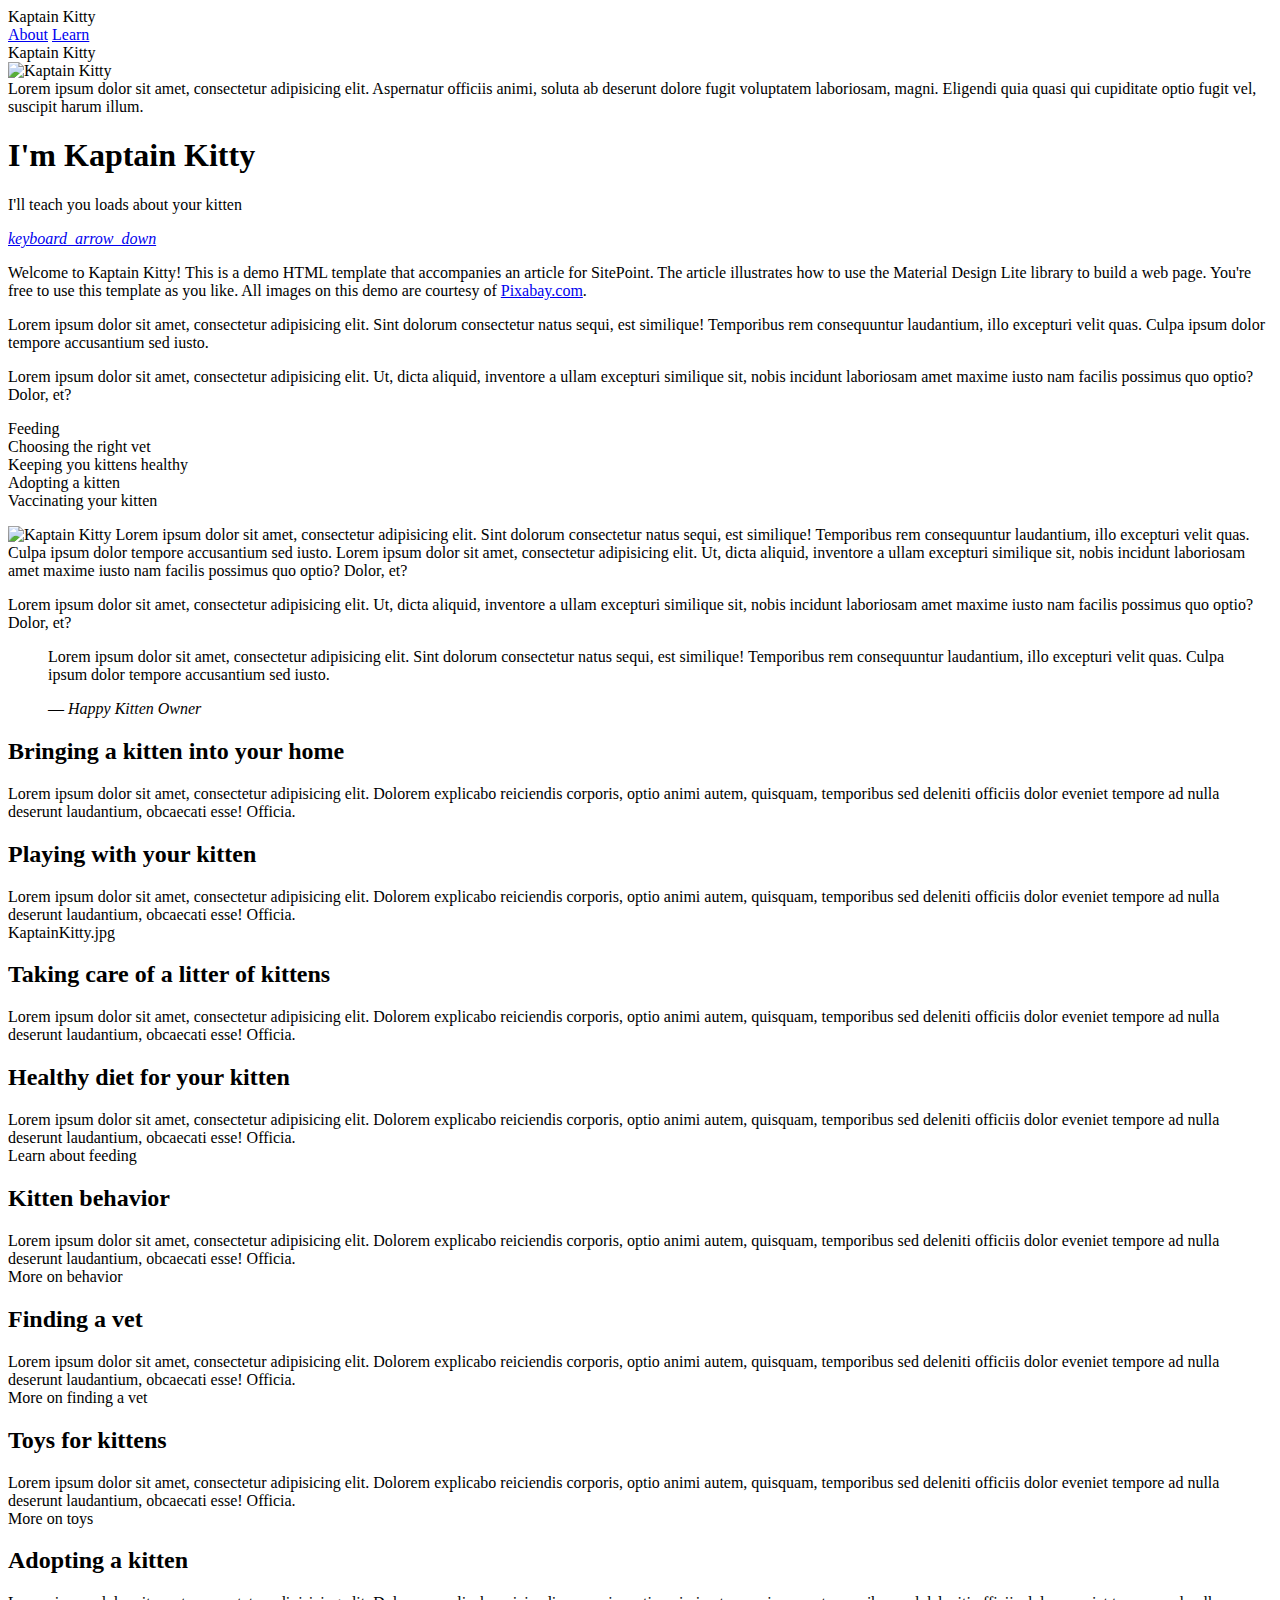
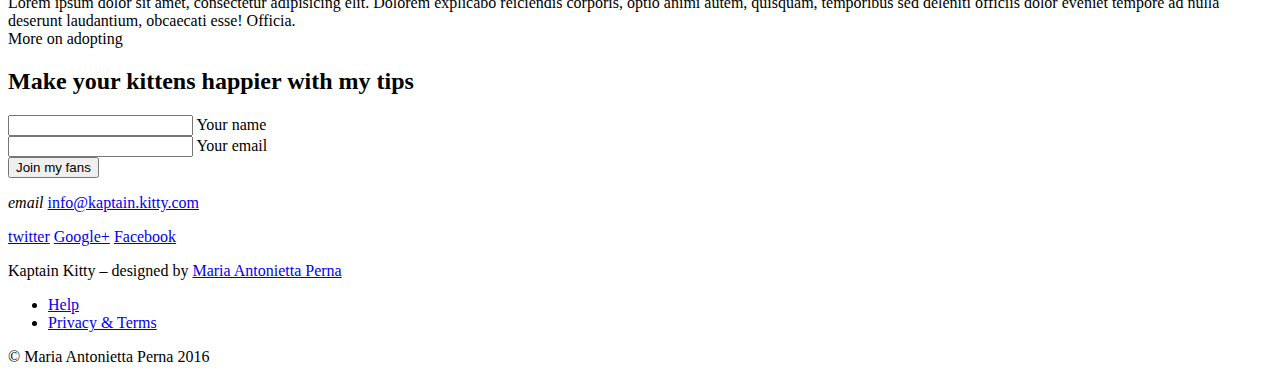
==== templates/index.html @ cd123802 "flask framework - aligning w convention" ====
<!DOCTYPE html>
<html>
<body>

<!-- LAYOUT CONTAINER -->
<!-- Simple header with fixed tabs. -->
<div class="mdl-layout mdl-js-layout mdl-layout--fixed-header
            mdl-layout--fixed-tabs">
  <header class="mdl-layout__header">
    <div class="mdl-layout__header-row">
      <!-- Title -->
      <span class="mdl-layout-title">Kaptain Kitty</span>
    </div>
    <!-- Tabs -->
    <div class="mdl-layout__tab-bar mdl-js-ripple-effect">
      <a href="#fixed-tab-1" class="mdl-layout__tab is-active">About</a>
      <a href="#fixed-tab-2" class="mdl-layout__tab">Learn</a>
    </div>
  </header>

  <div class="mdl-layout__drawer">
    <span class="mdl-layout-title">Kaptain Kitty</span>
    <div class="avatar">
      <img src="https://s3-us-west-2.amazonaws.com/s.cdpn.io/234228/cat.jpg" alt="Kaptain Kitty" class="avatar-img">
    </div>
    <!-- /.avatar -->

    <div class="drawer-text">
      Lorem ipsum dolor sit amet, consectetur adipisicing elit. Aspernatur officiis animi, soluta ab deserunt dolore fugit voluptatem laboriosam, magni. Eligendi quia quasi qui cupiditate optio fugit vel, suscipit harum illum.
    </div>
    <!-- /.drawer-text -->
  </div>
  <!-- /.mdl-layout__drawer -->

  <main class="mdl-layout__content">

    <div class="mdl-layout__tab-panel is-active" id="fixed-tab-1">
      <div class="page-content">
        <!-- Your content goes here -->
        <!-- Hero section -->
        <div class="hero-section">

          <div class="hero-text mdl-typography--text-center">

            <h1 class="mdl-typography--display-2">I'm Kaptain Kitty</h1>
            <p class="mdl-typography--display-1">
              I'll teach you loads about your kitten
            </p>

            <a class="mdl-button mdl-js-button mdl-button--fab mdl-js-ripple-effect mdl-button--accent kitty-hero__text-button" href="#intro">
              <i class="material-icons">keyboard_arrow_down</i>
            </a>

          </div>
          <!-- /.hero-text -->

        </div>
        <!-- /.hero-section -->

        <!-- INTRO -->
        <div id="intro" class="mdl-grid intro-section">
          <div class="about-kitty mdl-cell mdl-cell--12-col">
            <p class="mdl-typography--headline">
              Welcome to Kaptain Kitty!
              This is a demo HTML template that accompanies an article for SitePoint. The article illustrates how to use the Material Design Lite library to build a web page. You're free to use this template as you like. All images on this demo are courtesy of <a href="https://pixabay.com/">Pixabay.com</a>.
            </p>
          </div>
          <!-- /.about-kitty -->

          <div class="about-kitty mdl-cell mdl-cell--12-col">
            <p>
              Lorem ipsum dolor sit amet, consectetur adipisicing elit. Sint dolorum consectetur natus sequi, est similique! Temporibus rem consequuntur laudantium, illo excepturi velit quas. Culpa ipsum dolor tempore accusantium sed iusto.
            </p>
            <p>
              Lorem ipsum dolor sit amet, consectetur adipisicing elit. Ut, dicta aliquid, inventore a ullam excepturi similique sit, nobis incidunt laboriosam amet maxime iusto nam facilis possimus quo optio? Dolor, et?
            </p>
          </div>
          <!-- /.about-kitty -->

          <div class="about-kitty mdl-cell mdl-cell--5-col mdl-cell--1-col-tablet mdl-cell--hide-phone">
            <div class="circle-container">
              <div class="circle"></div>
              <div class="circle"></div>
              <div class="circle"></div>
              <div class="circle"></div>
              <div class="circle"></div>
            </div>
            <!-- /.circle-container -->

          </div>
          <!-- /.about-kitty -->
          <div class="about-kitty mdl-cell mdl-cell--7-col mdl-cell--6-col-tablet mdl-cell--4-col-phone">
            <div class="topics-container">
              <div class="topic">Feeding</div>
              <div class="topic">Choosing the right vet</div>
              <div class="topic">Keeping you kittens healthy</div>
              <div class="topic">Adopting a kitten</div>
              <div class="topic">Vaccinating your kitten</div>
            </div>
            <!-- /.topics-container -->
          </div>
          <!-- /.about-kitty -->

          <div class="about-kitty mdl-cell mdl-cell--12-col">

            <p class="clearfix">
              <img src="https://s3-us-west-2.amazonaws.com/s.cdpn.io/234228/cat.jpg" alt="Kaptain Kitty" class="embedded-img float-left"> Lorem ipsum dolor sit amet, consectetur adipisicing elit. Sint dolorum consectetur natus sequi, est similique! Temporibus
              rem consequuntur laudantium, illo excepturi velit quas. Culpa ipsum dolor tempore accusantium sed iusto. Lorem ipsum dolor sit amet, consectetur adipisicing elit. Ut, dicta aliquid, inventore a ullam excepturi similique sit, nobis incidunt
              laboriosam amet maxime iusto nam facilis possimus quo optio? Dolor, et?
            </p>
            <p>
              Lorem ipsum dolor sit amet, consectetur adipisicing elit. Ut, dicta aliquid, inventore a ullam excepturi similique sit, nobis incidunt laboriosam amet maxime iusto nam facilis possimus quo optio? Dolor, et?
            </p>
          </div>
          <!-- /.about-kitty -->
        </div>
        <!--/.mdl-grid -->

        <!-- Testimonial -->
        <div class="mdl-grid mdl-grid--no-spacing fullwidth-panel">
          <div class="mdl-cell mdl-cell--12-col mdl-typography--text-center quote-panel">
            <blockquote>
              <p>
                Lorem ipsum dolor sit amet, consectetur adipisicing elit. Sint dolorum consectetur natus sequi, est similique! Temporibus rem consequuntur laudantium, illo excepturi velit quas. Culpa ipsum dolor tempore accusantium sed iusto.
              </p>
              <footer>
                — <cite>Happy Kitten Owner</cite>
              </footer>
            </blockquote>

          </div>
          <!-- /.mdl-cell -->
        </div>
        <!--/.mdl-grid -->

      </div>
      <!-- /.page-content -->
    </div>
    <!-- /.tab1 -->

    <div class="mdl-layout__tab-panel" id="fixed-tab-2">
      <div class="page-content">
        <!-- Your content goes here -->

        <!-- CARDS  -->
        <div class="mdl-grid cards-section">
          <div class="mdl-cell mdl-cell--6-col mdl-cell--12-col-tablet mdl-card mdl-shadow--2dp home-bringing-card">
            <div class="mdl-card__title">
              <h2 class="mdl-card__title-text">Bringing a kitten into your home</h2>
            </div>
            <div class="mdl-card__supporting-text">
              Lorem ipsum dolor sit amet, consectetur adipisicing elit. Dolorem explicabo reiciendis corporis, optio animi autem, quisquam, temporibus sed deleniti officiis dolor eveniet tempore ad nulla deserunt laudantium, obcaecati esse! Officia.
            </div>
          </div>
          <!-- /.mdl-card -->
          <div class="mdl-cell mdl-cell--4-col mdl-cell--4-col-tablet mdl-cell--4-col-phone mdl-card mdl-shadow--2dp play-card">
            <div class="mdl-card__title">
              <h2 class="mdl-card__title-text">Playing with your kitten</h2>
            </div>
            <div class="mdl-card__supporting-text">
              Lorem ipsum dolor sit amet, consectetur adipisicing elit. Dolorem explicabo reiciendis corporis, optio animi autem, quisquam, temporibus sed deleniti officiis dolor eveniet tempore ad nulla deserunt laudantium, obcaecati esse! Officia.
            </div>
          </div>
          <!-- /.mdl-card -->
          <div class="mdl-cell mdl-cell--2-col mdl-cell--4-col-tablet mdl-cell--4-col-phone mdl-card mdl-shadow--2dp image-card">
            <div class="mdl-card__actions">
              <span class="image-card__title">KaptainKitty.jpg</span>
            </div>
          </div>
          <!-- /.mdl-card -->

          <div class="mdl-cell mdl-cell--6-col mdl-cell--8-col-tablet mdl-cell--4-col-phone mdl-card mdl-shadow--2dp litter-card">
            <div class="mdl-card__title">
              <h2 class="mdl-card__title-text">Taking care of a litter of kittens</h2>
            </div>
            <div class="mdl-card__supporting-text">
              Lorem ipsum dolor sit amet, consectetur adipisicing elit. Dolorem explicabo reiciendis corporis, optio animi autem, quisquam, temporibus sed deleniti officiis dolor eveniet tempore ad nulla deserunt laudantium, obcaecati esse! Officia.
            </div>
          </div>
          <!--/.mdl-card -->
          <div class="mdl-cell mdl-cell--6-col mdl-cell--8-col-tablet mdl-cell--4-col-phone mdl-card mdl-shadow--2dp diet-card">
            <div class="mdl-card__title">
              <h2 class="mdl-card__title-text">Healthy diet for your kitten</h2>
            </div>
            <div class="mdl-card__supporting-text">
              Lorem ipsum dolor sit amet, consectetur adipisicing elit. Dolorem explicabo reiciendis corporis, optio animi autem, quisquam, temporibus sed deleniti officiis dolor eveniet tempore ad nulla deserunt laudantium, obcaecati esse! Officia.
            </div>
            <div class="mdl-card__actions mdl-card--border">
              <a class="mdl-button mdl-button--accent mdl-js-button mdl-js-ripple-effect">
									Learn about feeding
							</a>
            </div>
          </div>
          <!--/.mdl-card -->

          <div class="mdl-cell mdl-cell--3-col mdl-cell--8-col-tablet mdl-cell--4-col-phone mdl-card mdl-shadow--2dp card-small">
            <div class="mdl-card__title">
              <h2 class="mdl-card__title-text">Kitten behavior</h2>
            </div>
            <div class="mdl-card__supporting-text">
              Lorem ipsum dolor sit amet, consectetur adipisicing elit. Dolorem explicabo reiciendis corporis, optio animi autem, quisquam, temporibus sed deleniti officiis dolor eveniet tempore ad nulla deserunt laudantium, obcaecati esse! Officia.
            </div>
            <div class="mdl-card__actions mdl-card--border">
              <a class="mdl-button mdl-button--accent mdl-js-button mdl-js-ripple-effect">
									More on behavior
							</a>
            </div>
          </div>
          <!--/.mdl-card -->
          <div class="mdl-cell mdl-cell--3-col mdl-cell--8-col-tablet mdl-cell--4-col-phone mdl-card mdl-shadow--2dp card-small">
            <div class="mdl-card__title">
              <h2 class="mdl-card__title-text">Finding a vet</h2>
            </div>
            <div class="mdl-card__supporting-text">
              Lorem ipsum dolor sit amet, consectetur adipisicing elit. Dolorem explicabo reiciendis corporis, optio animi autem, quisquam, temporibus sed deleniti officiis dolor eveniet tempore ad nulla deserunt laudantium, obcaecati esse! Officia.
            </div>
            <div class="mdl-card__actions mdl-card--border">
              <a class="mdl-button mdl-button--accent mdl-js-button mdl-js-ripple-effect">
									More on finding a vet
							</a>
            </div>
          </div>
          <!--/.mdl-card -->
          <div class="mdl-cell mdl-cell--3-col mdl-cell--8-col-tablet mdl-cell--4-col-phone mdl-card mdl-shadow--2dp card-small">
            <div class="mdl-card__title">
              <h2 class="mdl-card__title-text">Toys for kittens</h2>
            </div>
            <div class="mdl-card__supporting-text">
              Lorem ipsum dolor sit amet, consectetur adipisicing elit. Dolorem explicabo reiciendis corporis, optio animi autem, quisquam, temporibus sed deleniti officiis dolor eveniet tempore ad nulla deserunt laudantium, obcaecati esse! Officia.
            </div>
            <div class="mdl-card__actions mdl-card--border">
              <a class="mdl-button mdl-button--accent mdl-js-button mdl-js-ripple-effect">
									More on toys
							</a>
            </div>
          </div>
          <!--/.mdl-card -->
          <div class="mdl-cell mdl-cell--3-col mdl-cell--8-col-tablet mdl-cell--4-col-phone mdl-card mdl-shadow--2dp card-small">
            <div class="mdl-card__title">
              <h2 class="mdl-card__title-text">Adopting a kitten</h2>
            </div>
            <div class="mdl-card__supporting-text">
              Lorem ipsum dolor sit amet, consectetur adipisicing elit. Dolorem explicabo reiciendis corporis, optio animi autem, quisquam, temporibus sed deleniti officiis dolor eveniet tempore ad nulla deserunt laudantium, obcaecati esse! Officia.
            </div>
            <div class="mdl-card__actions mdl-card--border">
              <a class="mdl-button mdl-button--accent mdl-js-button mdl-js-ripple-effect">
									More on adopting
							</a>
            </div>
          </div>
          <!--/.mdl-card -->
        </div>
        <!--/.mdl-grid -->

      </div>
      <!-- /.page-content -->
    </div>
    <!-- /tab2 -->

    <!-- Contact -->
    <div class="mdl-grid mdl-grid--no-spacing">

      <div class="mdl-cell mdl-cell--12-col contact-intro mdl-color--indigo-900">
        <h2 class="mdl-typography--title mdl-typography--title-color-contrast mdl-typography--font-thin mdl-typography--text-center">Make your kittens happier with my tips</h2>
      </div>
      <!--/.contact-intro  -->

      <div class="mdl-cell mdl-cell--6-col mdl-cell--8-col-tablet mdl-cell--4-col-phone contact-panel form-panel mdl-color--indigo-50">

        <form action="#">
          <div class="mdl-textfield mdl-js-textfield mdl-textfield--floating-label">
            <input class="mdl-textfield__input" type="text" id="name">
            <label class="mdl-textfield__label" for="name">Your name</label>
          </div>
          <div class="mdl-textfield mdl-js-textfield mdl-textfield--floating-label">
            <input class="mdl-textfield__input" type="email" id="email">
            <label class="mdl-textfield__label" for="email">Your email</label>
          </div>
          <div class="button-container clearfix">
            <button class="mdl-button mdl-js-button mdl-button--raised mdl-js-ripple-effect mdl-button--accent subscribe-button">
              Join my fans
            </button>
          </div>
          <!--/.button-container -->

        </form>
      </div>
      <!--/.contact-panel -->

      <div class="mdl-cell mdl-cell--6-col mdl-cell--8-col-tablet mdl-cell--4-col-phone contact-panel address-panel mdl-typography--text-center mdl-color--indigo-100">

        <p class="mdl-typography--title-color-contrast mdl-typography--text-nowrap mdl-typography--font-thin">
          <i class="material-icons">email</i> <a href="mailto:info@captain.kitty.com">info@kaptain.kitty.com</a>
        </p>

        <p class="mdl-typography--title-color-contrast mdl-typography--text-nowrap mdl-typography--font-thin">
          <a class="mdl-button mdl-js-button mdl-button--raised mdl-js-ripple-effect" href="twitter.com">twitter</a>
          <a class="mdl-button mdl-js-button mdl-button--raised mdl-js-ripple-effect" href="plus.google.com">Google+</a>
          <a class="mdl-button mdl-js-button mdl-button--raised mdl-js-ripple-effect" href="facebook.com">Facebook</a>
        </p>
      </div>
      <!-- /.contact-panel -->

    </div>
    <!-- /.mdl-grid -->

    <!-- FOOTER -->
    <footer class="mdl-mini-footer mdl-color--indigo-200">
      <div class="mdl-mini-footer__left-section">
        <div class="mdl-logo">Kaptain Kitty &ndash; designed by <a href="http://wpthememakeover.com">Maria Antonietta Perna</a></div>
        <ul class="mdl-mini-footer__link-list">
          <li><a href="#">Help</a></li>
          <li><a href="#">Privacy & Terms</a></li>
        </ul>
        &copy; Maria Antonietta Perna 2016
      </div>
      <!-- /.mdl-mini-footer__left-section -->
    </footer>

  </main>
  <!-- /.mdl-layout__content -->
</div>
<!-- /.mdl-layout -->

</body>
</html>
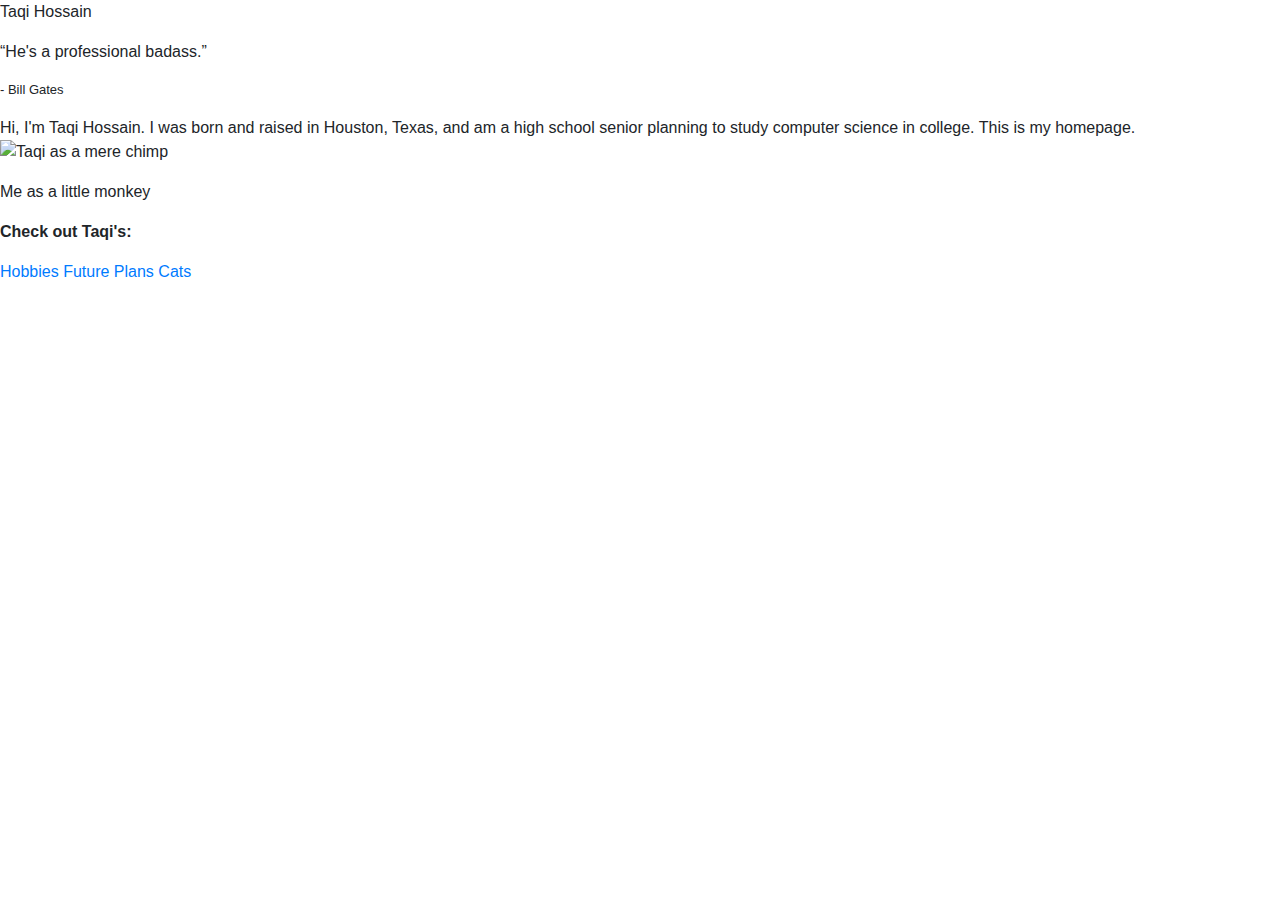
==== commit 55264020: "cs50 homepage" ====
--- a/templates/index.html
+++ b/templates/index.html
@@ -1,326 +1,41 @@
 <!DOCTYPE html>
-<html>
-<body>
 
-<!-- LAYOUT CONTAINER -->
-<!-- Simple header with fixed tabs. -->
-<div class="mdl-layout mdl-js-layout mdl-layout--fixed-header
-            mdl-layout--fixed-tabs">
-  <header class="mdl-layout__header">
-    <div class="mdl-layout__header-row">
-      <!-- Title -->
-      <span class="mdl-layout-title">Kaptain Kitty</span>
-    </div>
-    <!-- Tabs -->
-    <div class="mdl-layout__tab-bar mdl-js-ripple-effect">
-      <a href="#fixed-tab-1" class="mdl-layout__tab is-active">About</a>
-      <a href="#fixed-tab-2" class="mdl-layout__tab">Learn</a>
-    </div>
-  </header>
-
-  <div class="mdl-layout__drawer">
-    <span class="mdl-layout-title">Kaptain Kitty</span>
-    <div class="avatar">
-      <img src="https://s3-us-west-2.amazonaws.com/s.cdpn.io/234228/cat.jpg" alt="Kaptain Kitty" class="avatar-img">
-    </div>
-    <!-- /.avatar -->
-
-    <div class="drawer-text">
-      Lorem ipsum dolor sit amet, consectetur adipisicing elit. Aspernatur officiis animi, soluta ab deserunt dolore fugit voluptatem laboriosam, magni. Eligendi quia quasi qui cupiditate optio fugit vel, suscipit harum illum.
-    </div>
-    <!-- /.drawer-text -->
-  </div>
-  <!-- /.mdl-layout__drawer -->
-
-  <main class="mdl-layout__content">
-
-    <div class="mdl-layout__tab-panel is-active" id="fixed-tab-1">
-      <div class="page-content">
-        <!-- Your content goes here -->
-        <!-- Hero section -->
-        <div class="hero-section">
-
-          <div class="hero-text mdl-typography--text-center">
-
-            <h1 class="mdl-typography--display-2">I'm Kaptain Kitty</h1>
-            <p class="mdl-typography--display-1">
-              I'll teach you loads about your kitten
+<html lang="en">
+    <head>
+        <link href="https://stackpath.bootstrapcdn.com/bootstrap/4.1.3/css/bootstrap.min.css" rel="stylesheet">
+        <link href="styles.css" rel="stylesheet">
+        <title>Taqi</title>
+    </head>
+    <body>
+        <header>
+            <p class = "Header">
+                Taqi Hossain
             </p>
-
-            <a class="mdl-button mdl-js-button mdl-button--fab mdl-js-ripple-effect mdl-button--accent kitty-hero__text-button" href="#intro">
-              <i class="material-icons">keyboard_arrow_down</i>
-            </a>
-
-          </div>
-          <!-- /.hero-text -->
-
-        </div>
-        <!-- /.hero-section -->
-
-        <!-- INTRO -->
-        <div id="intro" class="mdl-grid intro-section">
-          <div class="about-kitty mdl-cell mdl-cell--12-col">
-            <p class="mdl-typography--headline">
-              Welcome to Kaptain Kitty!
-              This is a demo HTML template that accompanies an article for SitePoint. The article illustrates how to use the Material Design Lite library to build a web page. You're free to use this template as you like. All images on this demo are courtesy of <a href="https://pixabay.com/">Pixabay.com</a>.
+            <sec>
+                <p>
+                    <q>He's a professional badass.</q>
+                </p>
+                <p style = "font-size: 13px;">
+                    - Bill Gates
+                </p>
+            <sec>
+        </header>
+        <main>
+            Hi, I'm Taqi Hossain. I was born and raised in Houston, Texas, and am a high school senior planning to study computer science in college. This is my homepage.
+            <p id = "watermelon">
+                <img src="IMG_0538.JPG" alt="Taqi as a mere chimp" style="width:360px;height:480px;">
             </p>
-          </div>
-          <!-- /.about-kitty -->
-
-          <div class="about-kitty mdl-cell mdl-cell--12-col">
+            <p id = "caption">
+                Me as a little monkey
+            </p>
+        </main>
+        <footer>
             <p>
-              Lorem ipsum dolor sit amet, consectetur adipisicing elit. Sint dolorum consectetur natus sequi, est similique! Temporibus rem consequuntur laudantium, illo excepturi velit quas. Culpa ipsum dolor tempore accusantium sed iusto.
+                <b id = "caption1">Check out Taqi's:</b>
             </p>
-            <p>
-              Lorem ipsum dolor sit amet, consectetur adipisicing elit. Ut, dicta aliquid, inventore a ullam excepturi similique sit, nobis incidunt laboriosam amet maxime iusto nam facilis possimus quo optio? Dolor, et?
-            </p>
-          </div>
-          <!-- /.about-kitty -->
-
-          <div class="about-kitty mdl-cell mdl-cell--5-col mdl-cell--1-col-tablet mdl-cell--hide-phone">
-            <div class="circle-container">
-              <div class="circle"></div>
-              <div class="circle"></div>
-              <div class="circle"></div>
-              <div class="circle"></div>
-              <div class="circle"></div>
-            </div>
-            <!-- /.circle-container -->
-
-          </div>
-          <!-- /.about-kitty -->
-          <div class="about-kitty mdl-cell mdl-cell--7-col mdl-cell--6-col-tablet mdl-cell--4-col-phone">
-            <div class="topics-container">
-              <div class="topic">Feeding</div>
-              <div class="topic">Choosing the right vet</div>
-              <div class="topic">Keeping you kittens healthy</div>
-              <div class="topic">Adopting a kitten</div>
-              <div class="topic">Vaccinating your kitten</div>
-            </div>
-            <!-- /.topics-container -->
-          </div>
-          <!-- /.about-kitty -->
-
-          <div class="about-kitty mdl-cell mdl-cell--12-col">
-
-            <p class="clearfix">
-              <img src="https://s3-us-west-2.amazonaws.com/s.cdpn.io/234228/cat.jpg" alt="Kaptain Kitty" class="embedded-img float-left"> Lorem ipsum dolor sit amet, consectetur adipisicing elit. Sint dolorum consectetur natus sequi, est similique! Temporibus
-              rem consequuntur laudantium, illo excepturi velit quas. Culpa ipsum dolor tempore accusantium sed iusto. Lorem ipsum dolor sit amet, consectetur adipisicing elit. Ut, dicta aliquid, inventore a ullam excepturi similique sit, nobis incidunt
-              laboriosam amet maxime iusto nam facilis possimus quo optio? Dolor, et?
-            </p>
-            <p>
-              Lorem ipsum dolor sit amet, consectetur adipisicing elit. Ut, dicta aliquid, inventore a ullam excepturi similique sit, nobis incidunt laboriosam amet maxime iusto nam facilis possimus quo optio? Dolor, et?
-            </p>
-          </div>
-          <!-- /.about-kitty -->
-        </div>
-        <!--/.mdl-grid -->
-
-        <!-- Testimonial -->
-        <div class="mdl-grid mdl-grid--no-spacing fullwidth-panel">
-          <div class="mdl-cell mdl-cell--12-col mdl-typography--text-center quote-panel">
-            <blockquote>
-              <p>
-                Lorem ipsum dolor sit amet, consectetur adipisicing elit. Sint dolorum consectetur natus sequi, est similique! Temporibus rem consequuntur laudantium, illo excepturi velit quas. Culpa ipsum dolor tempore accusantium sed iusto.
-              </p>
-              <footer>
-                — <cite>Happy Kitten Owner</cite>
-              </footer>
-            </blockquote>
-
-          </div>
-          <!-- /.mdl-cell -->
-        </div>
-        <!--/.mdl-grid -->
-
-      </div>
-      <!-- /.page-content -->
-    </div>
-    <!-- /.tab1 -->
-
-    <div class="mdl-layout__tab-panel" id="fixed-tab-2">
-      <div class="page-content">
-        <!-- Your content goes here -->
-
-        <!-- CARDS  -->
-        <div class="mdl-grid cards-section">
-          <div class="mdl-cell mdl-cell--6-col mdl-cell--12-col-tablet mdl-card mdl-shadow--2dp home-bringing-card">
-            <div class="mdl-card__title">
-              <h2 class="mdl-card__title-text">Bringing a kitten into your home</h2>
-            </div>
-            <div class="mdl-card__supporting-text">
-              Lorem ipsum dolor sit amet, consectetur adipisicing elit. Dolorem explicabo reiciendis corporis, optio animi autem, quisquam, temporibus sed deleniti officiis dolor eveniet tempore ad nulla deserunt laudantium, obcaecati esse! Officia.
-            </div>
-          </div>
-          <!-- /.mdl-card -->
-          <div class="mdl-cell mdl-cell--4-col mdl-cell--4-col-tablet mdl-cell--4-col-phone mdl-card mdl-shadow--2dp play-card">
-            <div class="mdl-card__title">
-              <h2 class="mdl-card__title-text">Playing with your kitten</h2>
-            </div>
-            <div class="mdl-card__supporting-text">
-              Lorem ipsum dolor sit amet, consectetur adipisicing elit. Dolorem explicabo reiciendis corporis, optio animi autem, quisquam, temporibus sed deleniti officiis dolor eveniet tempore ad nulla deserunt laudantium, obcaecati esse! Officia.
-            </div>
-          </div>
-          <!-- /.mdl-card -->
-          <div class="mdl-cell mdl-cell--2-col mdl-cell--4-col-tablet mdl-cell--4-col-phone mdl-card mdl-shadow--2dp image-card">
-            <div class="mdl-card__actions">
-              <span class="image-card__title">KaptainKitty.jpg</span>
-            </div>
-          </div>
-          <!-- /.mdl-card -->
-
-          <div class="mdl-cell mdl-cell--6-col mdl-cell--8-col-tablet mdl-cell--4-col-phone mdl-card mdl-shadow--2dp litter-card">
-            <div class="mdl-card__title">
-              <h2 class="mdl-card__title-text">Taking care of a litter of kittens</h2>
-            </div>
-            <div class="mdl-card__supporting-text">
-              Lorem ipsum dolor sit amet, consectetur adipisicing elit. Dolorem explicabo reiciendis corporis, optio animi autem, quisquam, temporibus sed deleniti officiis dolor eveniet tempore ad nulla deserunt laudantium, obcaecati esse! Officia.
-            </div>
-          </div>
-          <!--/.mdl-card -->
-          <div class="mdl-cell mdl-cell--6-col mdl-cell--8-col-tablet mdl-cell--4-col-phone mdl-card mdl-shadow--2dp diet-card">
-            <div class="mdl-card__title">
-              <h2 class="mdl-card__title-text">Healthy diet for your kitten</h2>
-            </div>
-            <div class="mdl-card__supporting-text">
-              Lorem ipsum dolor sit amet, consectetur adipisicing elit. Dolorem explicabo reiciendis corporis, optio animi autem, quisquam, temporibus sed deleniti officiis dolor eveniet tempore ad nulla deserunt laudantium, obcaecati esse! Officia.
-            </div>
-            <div class="mdl-card__actions mdl-card--border">
-              <a class="mdl-button mdl-button--accent mdl-js-button mdl-js-ripple-effect">
-									Learn about feeding
-							</a>
-            </div>
-          </div>
-          <!--/.mdl-card -->
-
-          <div class="mdl-cell mdl-cell--3-col mdl-cell--8-col-tablet mdl-cell--4-col-phone mdl-card mdl-shadow--2dp card-small">
-            <div class="mdl-card__title">
-              <h2 class="mdl-card__title-text">Kitten behavior</h2>
-            </div>
-            <div class="mdl-card__supporting-text">
-              Lorem ipsum dolor sit amet, consectetur adipisicing elit. Dolorem explicabo reiciendis corporis, optio animi autem, quisquam, temporibus sed deleniti officiis dolor eveniet tempore ad nulla deserunt laudantium, obcaecati esse! Officia.
-            </div>
-            <div class="mdl-card__actions mdl-card--border">
-              <a class="mdl-button mdl-button--accent mdl-js-button mdl-js-ripple-effect">
-									More on behavior
-							</a>
-            </div>
-          </div>
-          <!--/.mdl-card -->
-          <div class="mdl-cell mdl-cell--3-col mdl-cell--8-col-tablet mdl-cell--4-col-phone mdl-card mdl-shadow--2dp card-small">
-            <div class="mdl-card__title">
-              <h2 class="mdl-card__title-text">Finding a vet</h2>
-            </div>
-            <div class="mdl-card__supporting-text">
-              Lorem ipsum dolor sit amet, consectetur adipisicing elit. Dolorem explicabo reiciendis corporis, optio animi autem, quisquam, temporibus sed deleniti officiis dolor eveniet tempore ad nulla deserunt laudantium, obcaecati esse! Officia.
-            </div>
-            <div class="mdl-card__actions mdl-card--border">
-              <a class="mdl-button mdl-button--accent mdl-js-button mdl-js-ripple-effect">
-									More on finding a vet
-							</a>
-            </div>
-          </div>
-          <!--/.mdl-card -->
-          <div class="mdl-cell mdl-cell--3-col mdl-cell--8-col-tablet mdl-cell--4-col-phone mdl-card mdl-shadow--2dp card-small">
-            <div class="mdl-card__title">
-              <h2 class="mdl-card__title-text">Toys for kittens</h2>
-            </div>
-            <div class="mdl-card__supporting-text">
-              Lorem ipsum dolor sit amet, consectetur adipisicing elit. Dolorem explicabo reiciendis corporis, optio animi autem, quisquam, temporibus sed deleniti officiis dolor eveniet tempore ad nulla deserunt laudantium, obcaecati esse! Officia.
-            </div>
-            <div class="mdl-card__actions mdl-card--border">
-              <a class="mdl-button mdl-button--accent mdl-js-button mdl-js-ripple-effect">
-									More on toys
-							</a>
-            </div>
-          </div>
-          <!--/.mdl-card -->
-          <div class="mdl-cell mdl-cell--3-col mdl-cell--8-col-tablet mdl-cell--4-col-phone mdl-card mdl-shadow--2dp card-small">
-            <div class="mdl-card__title">
-              <h2 class="mdl-card__title-text">Adopting a kitten</h2>
-            </div>
-            <div class="mdl-card__supporting-text">
-              Lorem ipsum dolor sit amet, consectetur adipisicing elit. Dolorem explicabo reiciendis corporis, optio animi autem, quisquam, temporibus sed deleniti officiis dolor eveniet tempore ad nulla deserunt laudantium, obcaecati esse! Officia.
-            </div>
-            <div class="mdl-card__actions mdl-card--border">
-              <a class="mdl-button mdl-button--accent mdl-js-button mdl-js-ripple-effect">
-									More on adopting
-							</a>
-            </div>
-          </div>
-          <!--/.mdl-card -->
-        </div>
-        <!--/.mdl-grid -->
-
-      </div>
-      <!-- /.page-content -->
-    </div>
-    <!-- /tab2 -->
-
-    <!-- Contact -->
-    <div class="mdl-grid mdl-grid--no-spacing">
-
-      <div class="mdl-cell mdl-cell--12-col contact-intro mdl-color--indigo-900">
-        <h2 class="mdl-typography--title mdl-typography--title-color-contrast mdl-typography--font-thin mdl-typography--text-center">Make your kittens happier with my tips</h2>
-      </div>
-      <!--/.contact-intro  -->
-
-      <div class="mdl-cell mdl-cell--6-col mdl-cell--8-col-tablet mdl-cell--4-col-phone contact-panel form-panel mdl-color--indigo-50">
-
-        <form action="#">
-          <div class="mdl-textfield mdl-js-textfield mdl-textfield--floating-label">
-            <input class="mdl-textfield__input" type="text" id="name">
-            <label class="mdl-textfield__label" for="name">Your name</label>
-          </div>
-          <div class="mdl-textfield mdl-js-textfield mdl-textfield--floating-label">
-            <input class="mdl-textfield__input" type="email" id="email">
-            <label class="mdl-textfield__label" for="email">Your email</label>
-          </div>
-          <div class="button-container clearfix">
-            <button class="mdl-button mdl-js-button mdl-button--raised mdl-js-ripple-effect mdl-button--accent subscribe-button">
-              Join my fans
-            </button>
-          </div>
-          <!--/.button-container -->
-
-        </form>
-      </div>
-      <!--/.contact-panel -->
-
-      <div class="mdl-cell mdl-cell--6-col mdl-cell--8-col-tablet mdl-cell--4-col-phone contact-panel address-panel mdl-typography--text-center mdl-color--indigo-100">
-
-        <p class="mdl-typography--title-color-contrast mdl-typography--text-nowrap mdl-typography--font-thin">
-          <i class="material-icons">email</i> <a href="mailto:info@captain.kitty.com">info@kaptain.kitty.com</a>
-        </p>
-
-        <p class="mdl-typography--title-color-contrast mdl-typography--text-nowrap mdl-typography--font-thin">
-          <a class="mdl-button mdl-js-button mdl-button--raised mdl-js-ripple-effect" href="twitter.com">twitter</a>
-          <a class="mdl-button mdl-js-button mdl-button--raised mdl-js-ripple-effect" href="plus.google.com">Google+</a>
-          <a class="mdl-button mdl-js-button mdl-button--raised mdl-js-ripple-effect" href="facebook.com">Facebook</a>
-        </p>
-      </div>
-      <!-- /.contact-panel -->
-
-    </div>
-    <!-- /.mdl-grid -->
-
-    <!-- FOOTER -->
-    <footer class="mdl-mini-footer mdl-color--indigo-200">
-      <div class="mdl-mini-footer__left-section">
-        <div class="mdl-logo">Kaptain Kitty &ndash; designed by <a href="http://wpthememakeover.com">Maria Antonietta Perna</a></div>
-        <ul class="mdl-mini-footer__link-list">
-          <li><a href="#">Help</a></li>
-          <li><a href="#">Privacy & Terms</a></li>
-        </ul>
-        &copy; Maria Antonietta Perna 2016
-      </div>
-      <!-- /.mdl-mini-footer__left-section -->
-    </footer>
-
-  </main>
-  <!-- /.mdl-layout__content -->
-</div>
-<!-- /.mdl-layout -->
-
-</body>
+            <a href="hobbies.html">Hobbies</a>
+            <a href="future.html">Future Plans</a>
+            <a href="cats.html">Cats</a>
+        </footer>
+    </body>
 </html>
